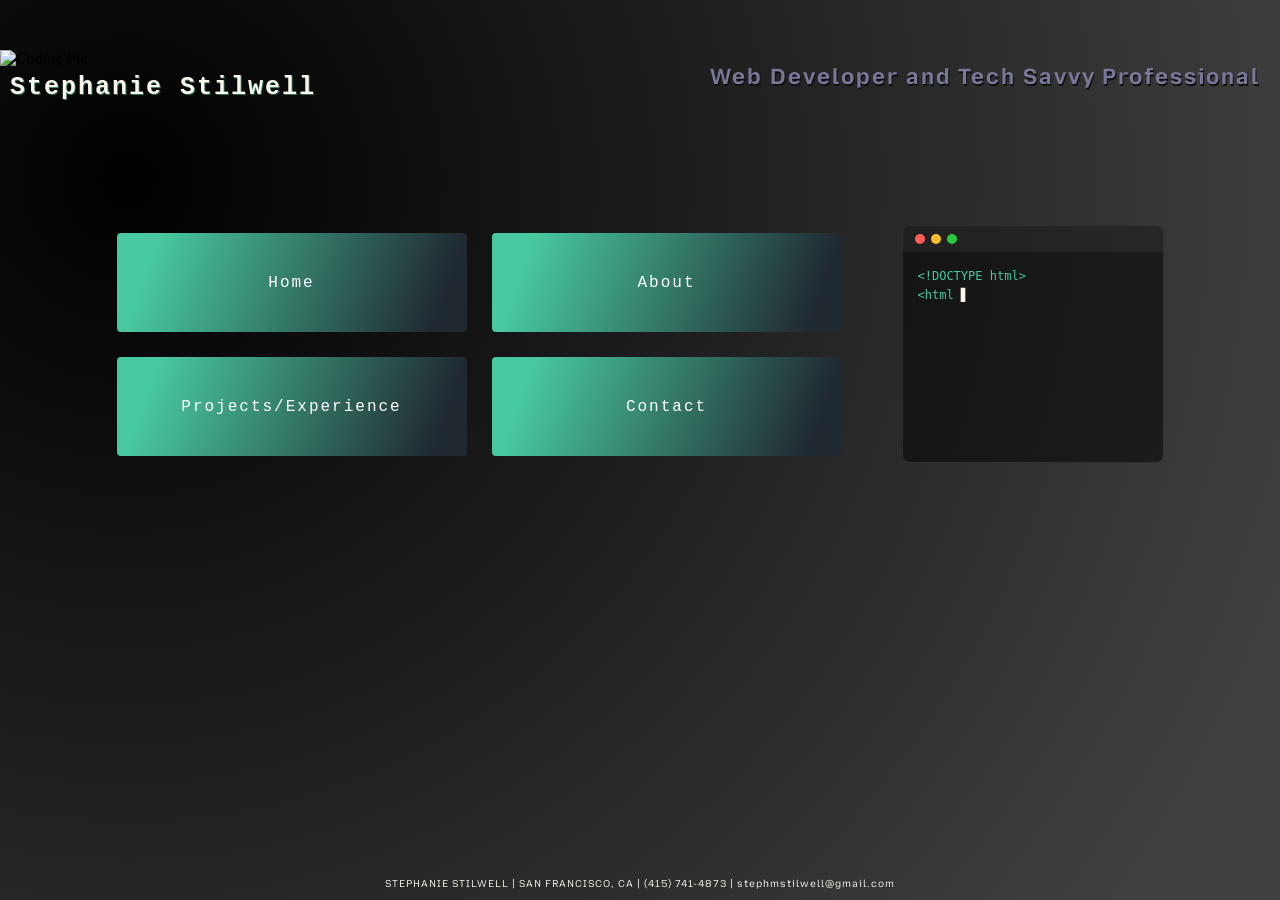
==== index.html @ 822a3618 "Initial Portfolio Upload" ====
<!DOCTYPE html>
<html lang="en">

<head>
    <meta charset="UTF-8">
    <meta name="viewport" content="width=device-width, initial-scale=1.0">
    <link rel="preconnect" href="https://fonts.googleapis.com">
    <link rel="preconnect" href="https://fonts.gstatic.com" crossorigin>
    <link href="https://fonts.googleapis.com/css2?family=Mozilla+Text:wght@200..700&display=swap" rel="stylesheet">
    <link rel="stylesheet" href="css/index.css">
    <title>Home</title>

</head>


<body>
    <header>
        <div class="header-top">
            <h1 class="myname">Stephanie Stilwell</h1>
        </div>
        <div class="img-container">
            <img src="images/codingpic.jpeg" alt="Coding Pic" id="codingpic">
        </div>
        <p class="mytitles">Web Developer and Tech Savvy Professional</p>
    </header>

    <main>
        <div class="main-content">
            <nav>
                <ul>
                    <li><a href="index.html">Home</a></li>
                    <li><a href="pages/about.html">About</a></li>
                    <li><a href="pages/projects.html">Projects/Experience</a></li>
                    <li><a href="pages/contact.html">Contact</a></li>

                </ul>
            </nav>
            <div class="code-window">
                <div class="code-titlebar">
                    <span class="dot dot-red"></span>
                    <span class="dot dot-yellow"></span>
                    <span class="dot dot-green"></span>
                </div>
                <div class="code-body">
                    <pre id="code-output"></pre>
                </div>
            </div>
        </div>
    </main>



    <footer>
        <p class="footertext">
            STEPHANIE STILWELL | SAN FRANCISCO, CA | (415) 741-4873 | stephmstilwell@gmail.com
        </p>

    </footer>

    <script>
        const lines = [
            '<!DOCTYPE html>',
            '<html lang="en">',
            '<head>',
            '    <meta charset="UTF-8">',
            '    <meta name="viewport"',
            '      content="width=device-width">',
            '    <title>Portfolio</title>',
            '</head>',
            '<body>',
            '    <header>',
            '        <h1>Stephanie</h1>',
            '    </header>',
        ];

        const output = document.getElementById('code-output');
        let lineIndex = 0;
        let charIndex = 0;
        let typedLines = [];

        function type() {
            if (lineIndex < lines.length) {
                const currentLine = lines[lineIndex];
                if (charIndex <= currentLine.length) {
                    output.textContent = [...typedLines, currentLine.substring(0, charIndex)].join('\n');
                    charIndex++;
                    setTimeout(type, 50);
                } else {
                    typedLines.push(currentLine);
                    lineIndex++;
                    charIndex = 0;
                    setTimeout(type, 50);
                }
            } else {
                setTimeout(restart, 1500);
            }
        }

        function restart() {
            lineIndex = 0;
            charIndex = 0;
            typedLines = [];
            output.textContent = '';
            type();
        }

        type();
    </script>



</body>

</html>
---- css/index.css ----
body {
    margin: 0;
    padding: 0;
    min-height: 100vh;
    background: radial-gradient(circle at 10% 20%, rgb(0, 0, 0) 0%, rgb(64, 64, 64) 90.2%);
    display: flex;
    flex-direction: column;
}

main {
    flex: 1;
    padding-top: 100px; /* breathing room between header and nav */
}

header{
    position:relative;
    min-height: 125px; /* matches img margin-top (50px) + img height (75px) */
}

.header-top {
    position: absolute;
    top: 50px;        /* lines up with image top */
    left: 10px;
    height: 75px;     /* same height as image */
    display: flex;
    align-items: center;  /* vertically centers name on image */
    z-index: 1;
}

.myname {
    color: #faf6e9;
    font-size: 25px;
    /*font-family: 'Mozilla Text', sans-serif;*/
    font-family:courier;
    letter-spacing: 2px;
     text-shadow:1px 1px rgb(37, 107, 85);
    margin: 0;
}


.img-container {
    z-index: 0;
    -webkit-mask-image: linear-gradient(to right, black 50%, transparent 100%);
    mask-image: linear-gradient(to right, black 50%, transparent 100%);
}

#codingpic {
    width: 100%;
    height: 75px;
    object-fit: cover;
    margin-top: 50px;

}

.mytitles {
    font-family: 'Mozilla Text', sans-serif;
    font-weight: bolder;
    color: rgb(120, 120, 153);
     text-shadow:1px 2px rgb(13, 14, 13);
    letter-spacing: 2px;
    font-size: 22px;
    margin: 0;
    text-align: right;
    padding-right: 20px;
    margin-top:-5px;
    padding-top: 0;
}

ul {
    padding: 0;
    margin: 0;
    list-style: none;
    display: grid;
    grid-template-columns: 1fr 1fr;  /* equal width columns */
    grid-template-rows: auto auto;
    gap: 25px;
    width: fit-content;
    margin-left: auto;
    margin-right: auto;
}


li {
    width: 350px;          /* pick a width that fits "Projects/Experience" */
    box-sizing: border-box;
    padding: 40px 0;       /* vertical padding only — horizontal centering via text-align */
    border: 1px solid white;
    list-style: none;
    text-align: center;
    background: linear-gradient(109.6deg, rgb(72, 200, 160) 11.2%, rgb(32, 40, 48) 91.3%);
    border: none;
    border-radius: 4px;
}

li:hover {
    background:black;
}


a{
    text-decoration:none;
    color:white;
    font-family: courier;
    font-size:16px;
    letter-spacing:2px;
    display: inline-block;
    transition: transform 0.3s ease;

}

a:hover {
    transform: scale(1.15);
    color:rgb(120, 120, 153);
}

.main-content {
    display: flex;
    align-items: center;
    justify-content: center;
    gap: 60px;
    padding: 0 40px;
}

footer {
    margin-top: auto;
}

.footertext{
    color:#faf6e9;
    font-family: 'Mozilla Text', sans-serif;
    text-align:center;
    letter-spacing:1px;
    font-size:10px;
    padding: 0 10px;
}




.code-window {
    width: 260px;
    background: rgba(0, 0, 0, 0.5);
    border-radius: 8px;
    border: 1px solid rgba(255, 255, 255, 0.1);
    overflow: hidden;
}

.code-titlebar {
    background: rgba(255, 255, 255, 0.05);
    padding: 8px 12px;
    display: flex;
    gap: 6px;
    align-items: center;
}

.dot {
    width: 10px;
    height: 10px;
    border-radius: 50%;
    display: inline-block;
}

.dot-red { background: #ff5f57; }
.dot-yellow { background: #febc2e; }
.dot-green { background: #28c840; }

.code-body {
    padding: 15px;
    min-height: 180px;
}

#code-output {
    margin: 0;
    font-family: monospace;
    font-size: 12px;
    line-height: 1.6;
    color: rgb(72, 200, 160);
    white-space: pre;
}

#code-output::after {
    content: '▋';
    animation: blink 1s step-end infinite;
    color: #faf6e9;
}


#projectstitle{
    color:gray;
    font-family: 'Mozilla Text', sans-serif;
    letter-spacing:4px;
    font-size:25px;
   
}

#experiencetitle {
    width: 266.84375px;
    color: gray;
    background-color: black;
    font-family: 'Mozilla Text', sans-serif;
    letter-spacing: 4px;
    font-size: 25px;
    text-align: center;
    display: block;
    margin: 0;                  /* was 45px auto 0 — auto margins fight flexbox */
    padding: 15px 30px;
    flex-shrink: 0;             /* keeps the box from getting squished */
}

.experience-image-wrap {
    position: relative;         /* anchor for the boxes on top */
    flex: 1;
    max-width: 1000px;
}

#computerbraintwo {
    display: block;
    width: 100%;
    height: auto;               /* scales naturally inside the wrapper */
}
.experience-layout {
    display: flex;
    align-items: center;        /* ← only this one; delete any flex-start line */
    justify-content: center;
    gap: 30px;
    margin-top: 45px;
    padding: 0 20px;
}

.circuit-wrap {
    position: relative;
}


.skills-row {
    position: absolute;
    top: 50%;
    left: 0;
    right: 0;
    transform: translateY(-50%);   /* this already centers them vertically */
    display: flex;
    justify-content: space-evenly;  /* was space-around — now all gaps are equal */
    align-items: center;            /* was flex-start — centers boxes to each other too */
    padding: 0 20px;
}

.skills-dropdown {
    position: relative;         /* anchor for this box's own dropdown */
    width: 160px;
}

.skills-toggle {
    width: 100%;
    height: 120px;
    background: #ffffff;
 color: rgb(120, 120, 153);
    border: 2px solid #000000;
    border-radius: 4px;          /* tiny rounding reads more like a real key */
    font-family: 'Mozilla Text', sans-serif;
    font-size: 15px;
    line-height: 1.3;
    cursor: pointer;
    box-shadow: 0 6px 0 #1a1a1a, 0 8px 12px rgba(0, 0, 0, 0.45);   /* solid "edge" + soft drop shadow */
    transition: transform 0.08s ease, box-shadow 0.08s ease;
}

.skills-toggle:hover {
    transform: translateY(-2px);                                   /* lifts slightly */
    box-shadow: 0 8px 0 #1a1a1a, 0 12px 16px rgba(0, 0, 0, 0.5);
}


.skills-list {
    display: block;             /* cancels the global ul grid */
    position: absolute;         /* floats below the box, over the image */
    top: 100%;
    left: 50%;
    transform: translateX(-50%);
    width: 240px;
    list-style: none;
    margin: 6px 0 0;
    padding: 0;
    max-height: 0;
    overflow: hidden;
    transition: max-height 0.4s ease;
    z-index: 5;
}

.skills-toggle:active {
    transform: translateY(4px);                                    /* presses down */
    box-shadow: 0 2px 0 #1a1a1a, 0 3px 6px rgba(0, 0, 0, 0.4);     /* edge shrinks = pressed */
}

.skills-list.open {
    max-height: 500px;
}

.skills-list li {
    width: auto;                /* cancels the global li width:350px */
    box-sizing: border-box;
    color: #faf6e9;
    font-family: 'Mozilla Text', sans-serif;
    font-size: 12px;
    text-align: left;
    padding: 9px 12px;
    background: rgba(0, 0, 0, 0.85);   /* dark so it reads over the light circuit image */
    border: 1px solid rgba(255, 255, 255, 0.15);
    border-radius: 4px;
    margin-top: 6px;
}

.projects-layout {
    display: flex;
    justify-content: center;
    align-items: center;
    gap: 50px;
    margin-top: 45px;
}

.blueprint-wrap {
    position: relative;
    width: fit-content;
    margin: 0;   /* the flex container handles centering now */
}

.projectsmenu ul {
    display: block;        /* undo the grid */
    margin: 0;
  
}

.projectsmenu li {
    display: block;
    padding: 15px 30px;
    margin-bottom: 20px;
    background: rgba(0, 0, 0, 0.5);   /* or whatever style you like */
    border: 1px solid rgba(255, 255, 255, 0.1);
    border-radius: 4px;
    
}

#jspp-title {
    position: absolute;      /* floats on top of the image */
    top: 400px;               /* nudge down from the top */
    right: 45px;             /* nudge in from the right */
    margin: 0;
    color: white;
    text-align: center;
    z-index: 1;
    font-size:25px;
  font-family: 'Mozilla Text', sans-serif;
}

#Engineblueprint {
    display: block;
    width: 800px;
    height: 500px;
    border-radius: 3px;
    /* margin-top removed — the wrapper handles spacing now */
}



#aiexperience {
    display: block;
    width: 800px;
    max-width: 100%;
    height: auto;         /* no margins needed — .ai-row positions it */
    border-radius:3px;
}


.ai-row {
    width: 1200px;        /* same total width as the projects row (800 + 50 + 350) */
    max-width: 100%;
    margin: 45px auto 0;  /* centered → its left edge matches the blueprint's */
}

.imac {
    position: relative;
    width: 900px;
    max-width: 100%;
    margin: 25px auto;
    container-type: inline-size;   /* lets cqw units track this box */
}


#imaccomputer {
    display: block;
    width: 100%;
    height: auto;
}

#abouttext {
    position: absolute;
      top: 16%;
    left: 20.8%;
    width: 58%;
    height: 47%;       /* taller — fills the screen so no black gap below */
    box-sizing: border-box;
    margin: 0;
    padding: 18px 22px;
    overflow: auto;
    background-color: white;
    color: black;
    font-family: monospace;
      font-size: 1.3cqw; /* slightly bigger to fill the extra room + easier to read */
    line-height: 1.45;
}


.contact-window {
    width: 420px;
    max-width: 90%;
    margin: 60px auto;
    background: rgba(0, 0, 0, 0.5);
    border: 1px solid rgba(255, 255, 255, 0.1);
    border-radius: 8px;
    overflow: hidden;
}

.contact-body {
    padding: 25px 30px;
    font-family: monospace;
}

.prompt { color: rgb(72, 200, 160); }   /* the green terminal prompt */

.contact-line {
    color: #faf6e9;
    font-size: 14px;
    margin: 0 0 20px;
}

.contact-label {
    color: rgb(120, 120, 153);
    font-size: 12px;
    letter-spacing: 2px;
    text-transform: uppercase;
    margin: 14px 0 2px;
}

.contact-value {
    display: block;
    color: rgb(72, 200, 160);
    font-size: 16px;
    text-decoration: none;
    margin: 0;
}

a.contact-value:hover { color: #faf6e9; }





@media (max-width: 600px) {
    .main-content,
    .projects-layout,
    .experience-layout {        /* added */
        flex-direction: column;
       gap:20px;
    }

    
   .skills-row {
        position: static;
        transform: none;
        flex-direction: column;
        align-items: center;
        gap: 16px;
        margin-top: 16px;
    }

    .skills-dropdown { width: 80%; }
    .skills-list {
        position: static;
        transform: none;
        width: 100%;
    }
    .myname {
        font-size: 18px;
    }

    ul {
        grid-template-columns: 1fr;
    }

    li {
        padding: 25px 60px;
    }

    #Engineblueprint {              /* added — 800px won't fit a phone */
        width: 100%;
        height: auto;

        
    }

       #jspp-title {
        position: static;     /* back in normal flow — sits above the image */
        margin-bottom: 15px;
        font-size: 20px;
       }
       
}
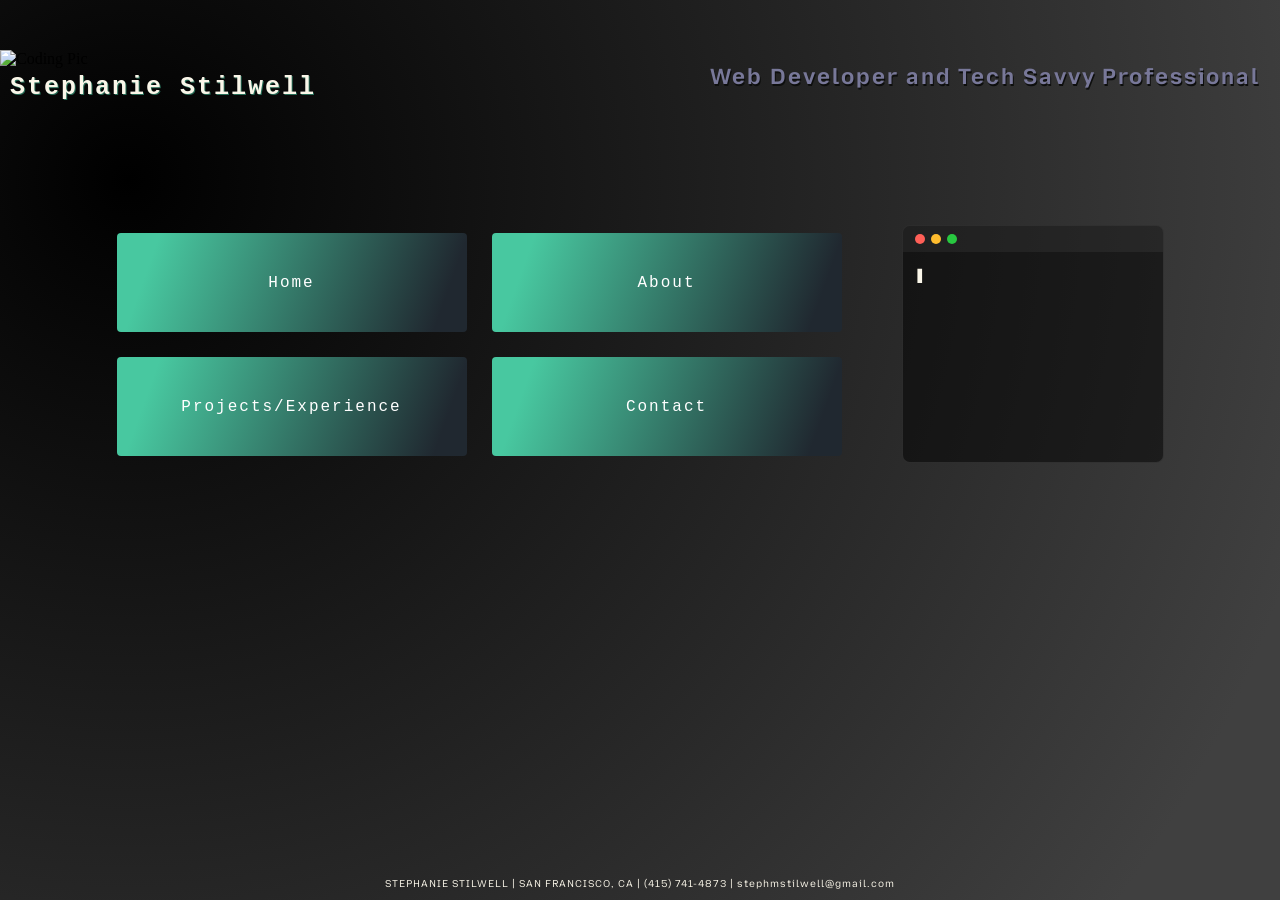
==== commit de58c144: "Add files via upload" ====
--- a/index.html
+++ b/index.html
@@ -8,6 +8,7 @@
     <link rel="preconnect" href="https://fonts.gstatic.com" crossorigin>
     <link href="https://fonts.googleapis.com/css2?family=Mozilla+Text:wght@200..700&display=swap" rel="stylesheet">
     <link rel="stylesheet" href="css/index.css">
+     <script src="script/index.js" defer></script>
     <title>Home</title>
 
 </head>
@@ -57,55 +58,7 @@
 
     </footer>
 
-    <script>
-        const lines = [
-            '<!DOCTYPE html>',
-            '<html lang="en">',
-            '<head>',
-            '    <meta charset="UTF-8">',
-            '    <meta name="viewport"',
-            '      content="width=device-width">',
-            '    <title>Portfolio</title>',
-            '</head>',
-            '<body>',
-            '    <header>',
-            '        <h1>Stephanie</h1>',
-            '    </header>',
-        ];
-
-        const output = document.getElementById('code-output');
-        let lineIndex = 0;
-        let charIndex = 0;
-        let typedLines = [];
-
-        function type() {
-            if (lineIndex < lines.length) {
-                const currentLine = lines[lineIndex];
-                if (charIndex <= currentLine.length) {
-                    output.textContent = [...typedLines, currentLine.substring(0, charIndex)].join('\n');
-                    charIndex++;
-                    setTimeout(type, 50);
-                } else {
-                    typedLines.push(currentLine);
-                    lineIndex++;
-                    charIndex = 0;
-                    setTimeout(type, 50);
-                }
-            } else {
-                setTimeout(restart, 1500);
-            }
-        }
-
-        function restart() {
-            lineIndex = 0;
-            charIndex = 0;
-            typedLines = [];
-            output.textContent = '';
-            type();
-        }
-
-        type();
-    </script>
+   
 
 
 
--- a/css/index.css
+++ b/css/index.css
@@ -339,6 +339,20 @@
     
 }
 
+#mywebsitelink {
+    color: rgb(72, 200, 160);   /* your teal-green, so it pops as the featured one */
+    font-weight: bold;
+    font-size: 30px;
+    letter-spacing: 3px;
+    text-shadow: 0 0 4px #fff, 0 0 4px #fff, 0 0 8px #fff;
+}
+
+#mywebsitelink:hover {
+    color: #faf6e9;
+    transform: scale(1.2);
+    
+}
+
 #jspp-title {
     position: absolute;      /* floats on top of the image */
     top: 400px;               /* nudge down from the top */
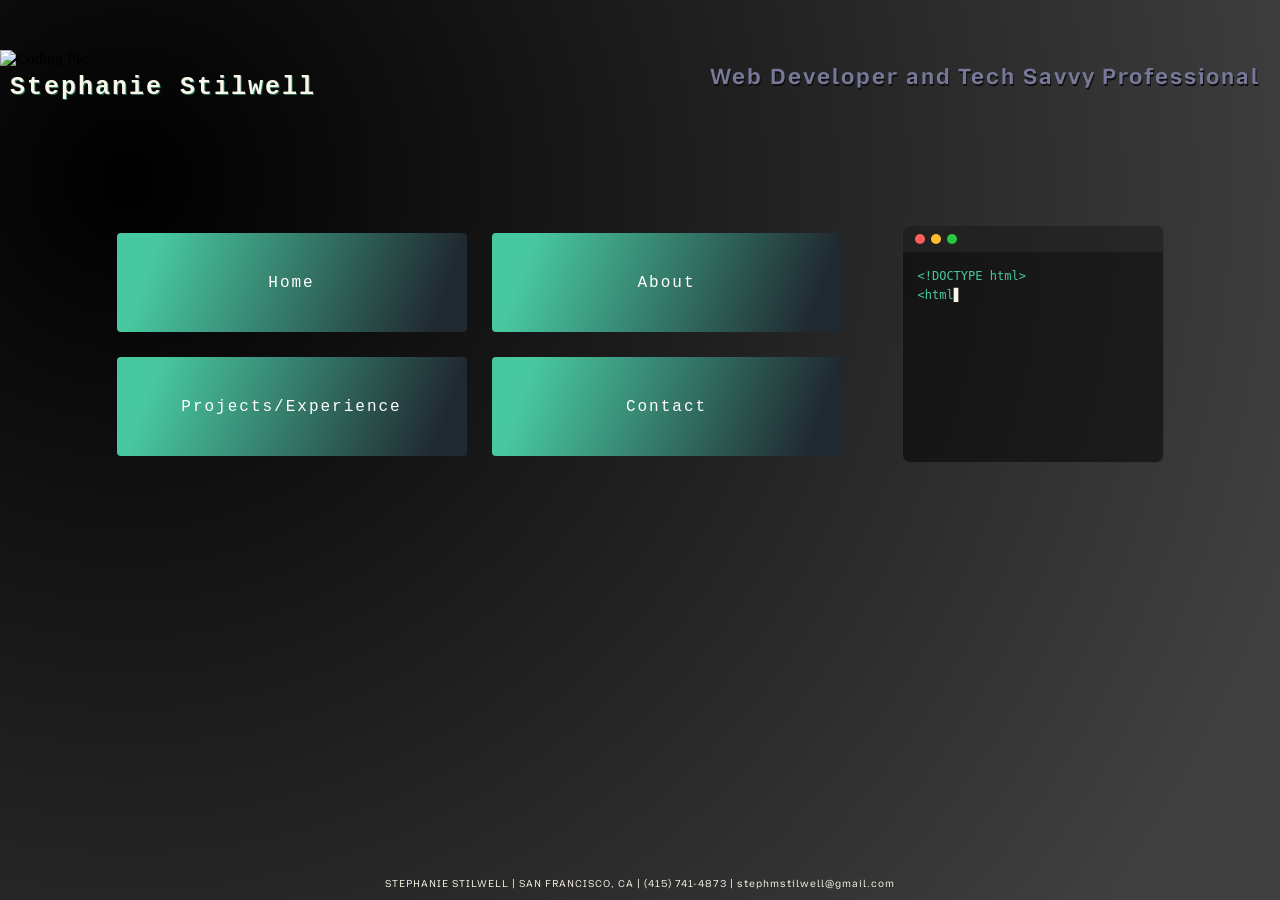
==== commit 09a3c6ba: "Add files via upload" ====
--- a/index.html
+++ b/index.html
@@ -8,7 +8,9 @@
     <link rel="preconnect" href="https://fonts.gstatic.com" crossorigin>
     <link href="https://fonts.googleapis.com/css2?family=Mozilla+Text:wght@200..700&display=swap" rel="stylesheet">
     <link rel="stylesheet" href="css/index.css">
+    <link rel="icon" type="image/jpeg" href="images/GreenIntricate.jpeg">
      <script src="script/index.js" defer></script>
+
     <title>Home</title>
 
 </head>
--- a/css/index.css
+++ b/css/index.css
@@ -185,6 +185,9 @@
 }
 
 
+
+
+#featuredproject,
 #projectstitle{
     color:gray;
     font-family: 'Mozilla Text', sans-serif;
